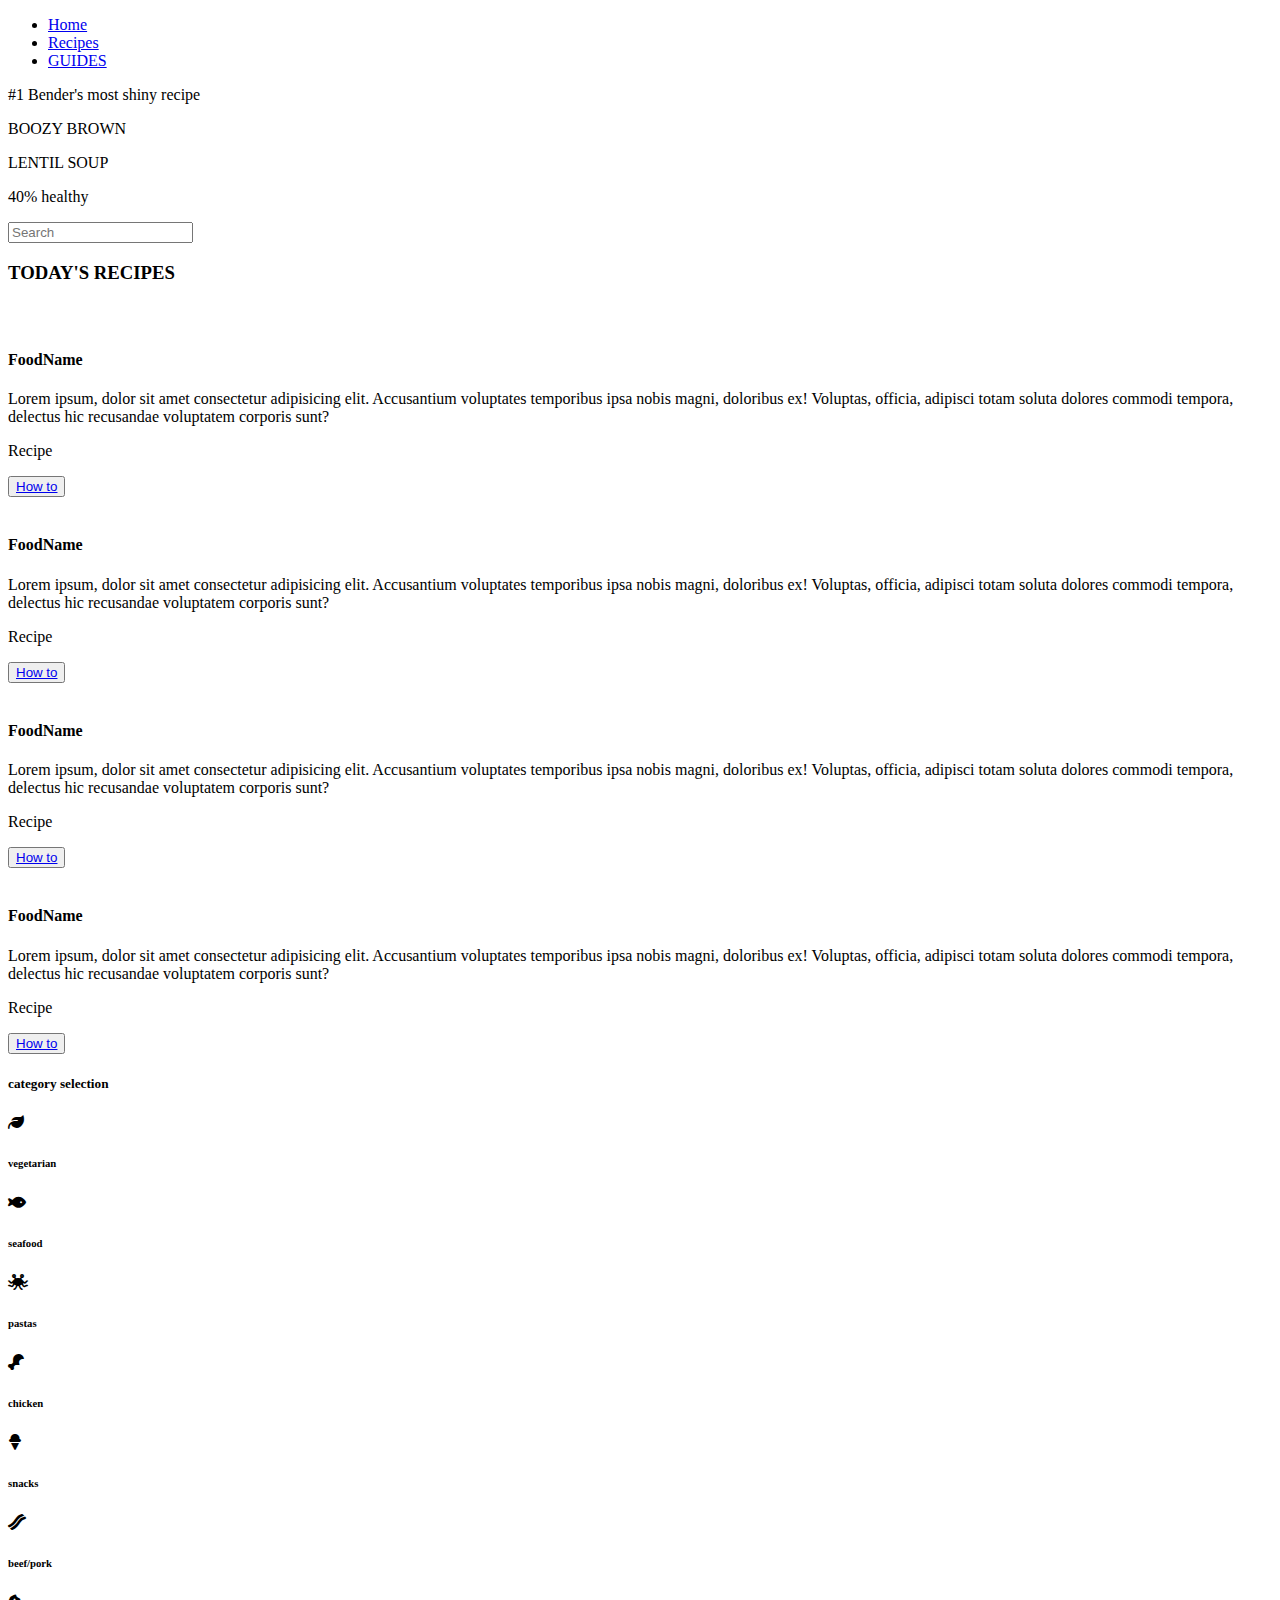
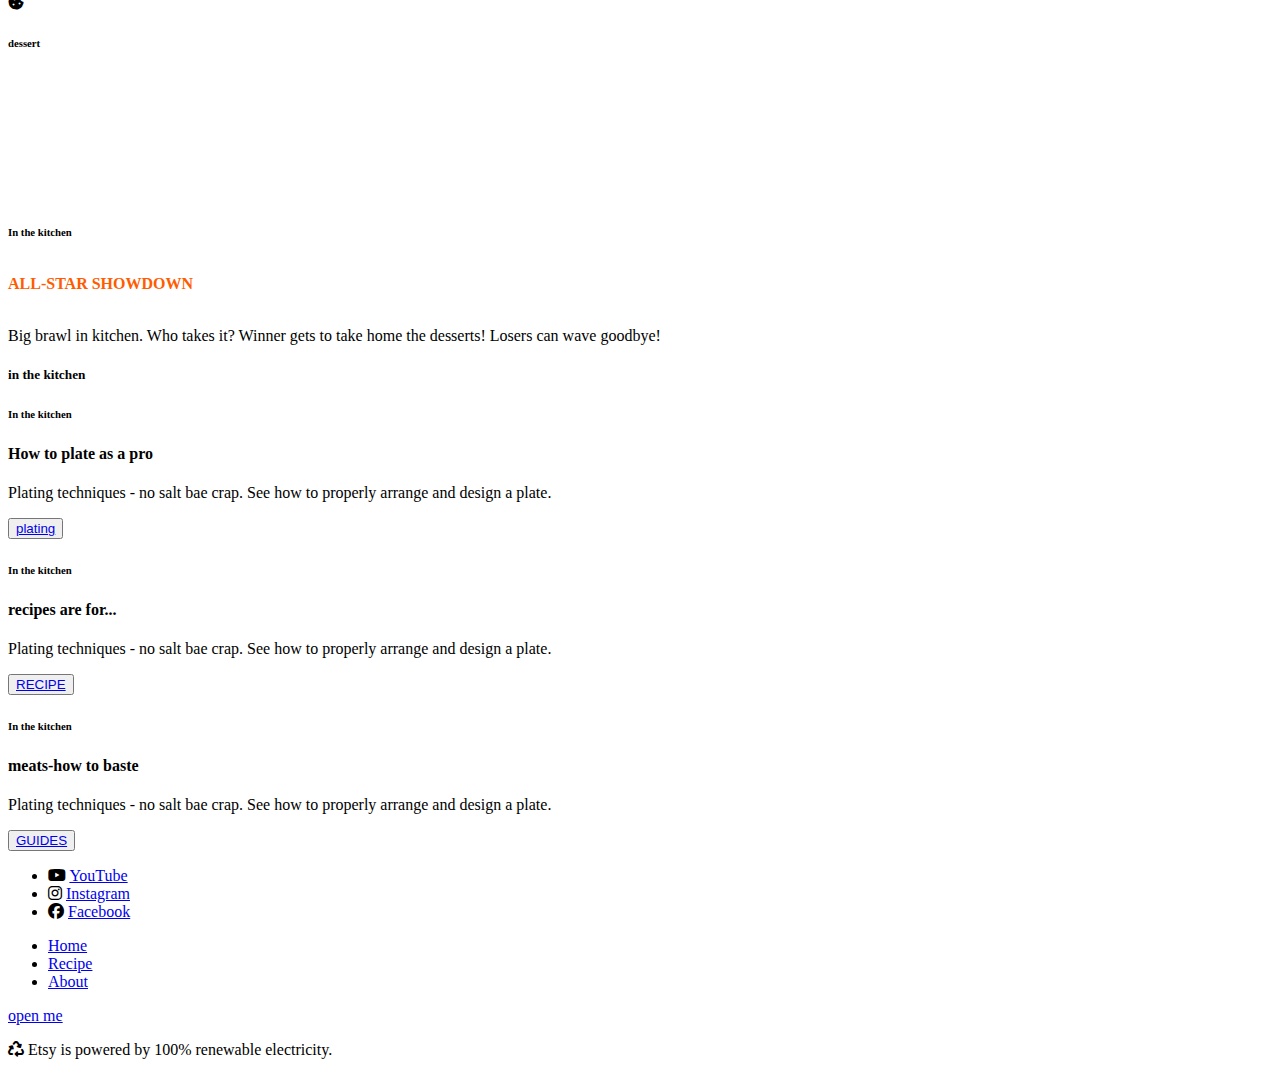
==== guide.html @ 776602d6 "Add files via upload" ====
<!DOCTYPE html>
<html lang="en">

<head>
    <meta charset="UTF-8">
    <meta name="viewport" content="width=device-width, initial-scale=1.0">
    <title>Document</title>
    <link rel="stylesheet" href="css/style.css">
    <link rel="stylesheet" href="https://cdnjs.cloudflare.com/ajax/libs/font-awesome/6.6.0/css/all.min.css">
</head>

<body>

    <div class="container">
        <nav class="navigation">
            <div class="menu-container">
                <ul>
                    <li>
                        <a href="index.html">Home</a>
                    </li>
                    <li>
                        <a href="subpage.html">Recipes</a>
                    <li>
                        <a href="guide.html">GUIDES</a>
                    </li>
                    </li>
                </ul>
            </div>
        </nav>

        <section class="hero">
            <div class="hero-container">
                <div class="hero-text">
                    <p class="hero-text-smallest">#1 Bender's most shiny recipe</p>
                    <p class="hero-text-medium">BOOZY BROWN</p>
                    <p class="hero-text-large">LENTIL SOUP</p>
                    <p class="hero-text-smallest">40% healthy</p>

                </div>
                <div class="hero-search">
                    <input type="search" name="" class="search-input" placeholder="Search">
                    <!--at the beginning it will have an id that we change to class-->
                </div>
            </div>
        </section>

        <section class="todays_recipes">
            <div class="todays_recipes_headline">
                <h3 style="padding: 0 0 9px 0;">TODAY'S RECIPES</h3>
            </div>
            <div class="todays_recipes_content">
                <div class="todays_recipes_content_block">
                    <div class="todays_recipes_content_block_image">
                        <img src="https://picsum.photos/300/175" alt="">
                    </div>
                    <div class="todays_recipes_content_block_text">
                        <div class="todays_recipes_content_block_text_top">
                            <h4>FoodName</h4>
                            <p>Lorem ipsum, dolor sit amet consectetur adipisicing elit. Accusantium voluptates
                                temporibus ipsa nobis magni, doloribus ex! Voluptas, officia, adipisci totam soluta
                                dolores commodi tempora, delectus hic recusandae voluptatem corporis sunt?</p>
                        </div>
                        <div class="todays_recipes_content_block_text_bottom">
                            <div class="todays_recipes_content_block_bottom_area">
                                <div class="todays_recipes_content_block_bottom_area_left" data-category="seafood">
                                    <p data-category="seafood" id="cat-test"></p>
                                    <p style="color: black;">Recipe</p>
                                </div>
                                <div class="todays_recipes_content_block_bottom_area_right">
                                    <button>
                                        <a href="#">How to</a>
                                    </button>
                                </div>
                            </div>
                        </div>
                    </div>
                </div>
                <div class="todays_recipes_content_block">
                    <div class="todays_recipes_content_block_image">
                        <img src="https://picsum.photos/300/175" alt="">
                    </div>
                    <div class="todays_recipes_content_block_text">
                        <div class="todays_recipes_content_block_text_top">
                            <h4>FoodName</h4>
                            <p>Lorem ipsum, dolor sit amet consectetur adipisicing elit. Accusantium voluptates
                                temporibus ipsa nobis magni, doloribus ex! Voluptas, officia, adipisci totam soluta
                                dolores commodi tempora, delectus hic recusandae voluptatem corporis sunt?</p>
                        </div>
                        <div class="todays_recipes_content_block_text_bottom">
                            <div class="todays_recipes_content_block_bottom_area">
                                <div class="todays_recipes_content_block_bottom_area_left"data-category="chicken">
                                    <p data-category="chicken" id="cat-test"></p>
                                    <p style="color: black;">Recipe</p>
                                </div>
                                <div class="todays_recipes_content_block_bottom_area_right">
                                    <button>
                                        <a href="#">How to</a>
                                    </button>
                                </div>
                            </div>
                        </div>
                    </div>
                </div>
                <div class="todays_recipes_content_block">
                    <div class="todays_recipes_content_block_image">
                        <img src="https://picsum.photos/300/175" alt="">
                    </div>
                    <div class="todays_recipes_content_block_text">
                        <div class="todays_recipes_content_block_text_top">
                            <h4>FoodName</h4>
                            <p>Lorem ipsum, dolor sit amet consectetur adipisicing elit. Accusantium voluptates
                                temporibus ipsa nobis magni, doloribus ex! Voluptas, officia, adipisci totam soluta
                                dolores commodi tempora, delectus hic recusandae voluptatem corporis sunt?</p>
                        </div>
                        <div class="todays_recipes_content_block_text_bottom">
                            <div class="todays_recipes_content_block_bottom_area">
                                <div class="todays_recipes_content_block_bottom_area_left" data-category="dessert">
                                    <p data-category="dessert" id="cat-test"></p>
                                    <p style="color: black;">Recipe</p>
                                </div>
                                <div class="todays_recipes_content_block_bottom_area_right">
                                    <button>
                                        <a href="#">How to</a>
                                    </button>
                                </div>
                            </div>
                        </div>
                    </div>
                </div>
                <div class="todays_recipes_content_block">
                    <div class="todays_recipes_content_block_image">
                        <img src="https://picsum.photos/300/175" alt="">
                    </div>
                    <div class="todays_recipes_content_block_text">
                        <div class="todays_recipes_content_block_text_top">
                            <h4>FoodName</h4>
                            <p>Lorem ipsum, dolor sit amet consectetur adipisicing elit. Accusantium voluptates
                                temporibus ipsa nobis magni, doloribus ex! Voluptas, officia, adipisci totam soluta
                                dolores commodi tempora, delectus hic recusandae voluptatem corporis sunt?</p>
                        </div>
                        <div class="todays_recipes_content_block_text_bottom">
                            <div class="todays_recipes_content_block_bottom_area">
                                <div class="todays_recipes_content_block_bottom_area_left"data-category="meats">
                                    <p data-category="meats" id="cat-test"></p>
                                    <p style="color: black;">Recipe</p>
                                </div>
                                <div class="todays_recipes_content_block_bottom_area_right">
                                    <button>
                                        <a href="#">How to</a>
                                    </button>
                                </div>
                            </div>
                        </div>
                    </div>
                </div>
            </div>
        </section>

        <section class="categories">
            <div class="categories_headline">
                <h5>category selection</h5>
            </div>
            <div class="categories_content">
                <div class="categories_content_block">
                    <div class="categories_content_block_icon">
                    <i class="fa-solid fa-leaf"id="vegetarian-icon"></i>
                    </div>
                    <div class="categories_content_block_text">
                        <h6 data-category="vegetarian">vegetarian</h6>
                    </div>
                </div>        
                    <div class="categories_content_block">
                        <div class="categories_content_block_icon">
                        <i class="fa-solid fa-fish"id="seafood-icon"></i>
                        </div>
                        <div class="categories_content_block_text">
                            <h6 data-category="seafood">seafood</h6>
                        </div>
                    </div>
                    <div class="categories_content_block">
                        <div class="categories_content_block_icon">
                        <i class="fa-solid fa-spaghetti-monster-flying"id="pastas-icon"></i>
                        </div>
                        <div class="categories_content_block_text">
                            <h6 data-category="pastas">pastas</h6>
                        </div>
                    </div>
                    <div class="categories_content_block">
                        <div class="categories_content_block_icon">
                        <i class="fa-solid fa-drumstick-bite"id="chicken-icon"></i>
                        </div>
                        <div class="categories_content_block_text">
                            <h6 data-category="chicken">chicken</h6>
                        </div>
                    </div>
                    <div class="categories_content_block">
                        <div class="categories_content_block_icon">
                        <i class="fa-solid fa-ice-cream"id="snacks-icon"></i>
                        </div>
                        <div class="categories_content_block_text">
                            <h6 data-category="snacks">snacks</h6>
                        </div>
                    </div>
                    <div class="categories_content_block">
                        <div class="categories_content_block_icon">
                        <i class="fa-solid fa-bacon"id="meat-icon"></i>
                        </div>
                        <div class="categories_content_block_text">
                            <h6 data-category="meat">beef/pork</h6>
                        </div>
                    </div>
                    <div class="categories_content_block">
                        <div class="categories_content_block_icon">
                            <i class="fa-solid fa-cookie-bite"id="dessert-icon"></i>
                        </div>
                        <div class="categories_content_block_text">
                            <h6 data-category="dessert">dessert</h6>
                        </div>
                    </div>
            </div>
        </section>

        <div style="padding: 4rem;"></div>

        <section class="content_image">
            <div class="content_container">
                <div class="content_image_text_box">
                    <h6 style="padding: 0 0 12px 0;">In the kitchen</h6>
                    <h4 style="padding: 0 0 12px 0; color: #FF5C00;">ALL-STAR SHOWDOWN</h4>
                    <p>Big brawl in kitchen. Who takes it? 
                        Winner gets to take home the desserts! 
                        Losers can wave goodbye! </p>
                </div>
            </div>
        </section>

        <!-- kitchen -->
        <section class="kitchen_area">

            <!-- headline -->
            <div class="kitchen_area_headline">
                <h5>in the kitchen</h5>
            </div>

            <!-- content -->
            <div class="kitchen_area_content">
                <div class="kitchen_area_content_block">
                    <div class="kitchen_area_content_block_text">
                            <h6>In the kitchen</h6>
                            <h4>How to plate as a pro</h4>
                            <p>Plating techniques - no salt bae crap. 
                                See how to properly arrange and design
                                a plate.</p>
                    </div>
                    <div class="todays_recipes_content_block_bottom_area_right">
                        <button>
                            <a href="#">plating</a>
                        </button>
                    </div> 
                </div>
            

                <div class="kitchen_area_content_block" id="img-kitchen"></div>

                <div class="kitchen_area_content_block" id="img-kitchen"></div>

                <div class="kitchen_area_content_block">
                    <div class="kitchen_area_content_block_text">
                        <div class="todays_recipes_content_block_text_top">
                            <h6>In the kitchen</h6>
                            <h4>recipes are for...</h4>
                            <p>Plating techniques - no salt bae crap. 
                                See how to properly arrange and design
                                a plate.</p>
                        </div>
                    </div>

                    <div class="todays_recipes_content_block_bottom_area_right">
                        <button>
                            <a href="#">RECIPE</a>
                        </button>
                    </div> 
                </div>

                <div class="kitchen_area_content_block">
                    <div class="kitchen_area_content_block_text">
                        <div class="todays_recipes_content_block_text_top">
                            <h6>In the kitchen</h6>
                            <h4>meats-how to baste</h4>
                            <p>Plating techniques - no salt bae crap. 
                                See how to properly arrange and design
                                a plate.</p>
                        </div>
                    </div>

                    <div class="todays_recipes_content_block_bottom_area_right">
                        <button>
                            <a href="#">GUIDES</a>
                        </button>
                    </div> 
                </div>

                <div class="kitchen_area_content_block" id="img-kitchen"></div>
            </div>
        </section>

        <footer>
            <div class="footer_left">
                <div class="footer_left_some">
                    <ul>
                        <li>
                            <i class="fa-brands fa-youtube"></i>
                            <a href="#">YouTube</a>
                        </li>
                        <li>
                            <i class="fa-brands fa-instagram"></i>
                            <a href="#">Instagram</a>
                        <li>
                            <i class="fa-brands fa-facebook"></i>
                            <a href="#">Facebook</a>
                        </li>
                        </li>
                    </ul>
                </div>
                <div class="footer_left_text">
                    <ul>
                        <li>
                            <a href="#">Home</a>
                        </li>
                        <li>
                            <a href="#">Recipe</a>
                        <li>
                            <a href="#">About</a>
                        </li>
                        </li>
                    </ul>
                </div>
            </div>
            <div class="footer_right">
                <p>
                    <a href="https://open.spotify.com/album/6Xuu2z00jxRPZei4IJ9neK">open me</a>
                </p>
                <p>
                    <i class="fa-solid fa-recycle"></i>
                     Etsy is powered by 100% renewable electricity.
                </p>
                </div>
            </div>
        </footer>

    </div>
</body>

</html>
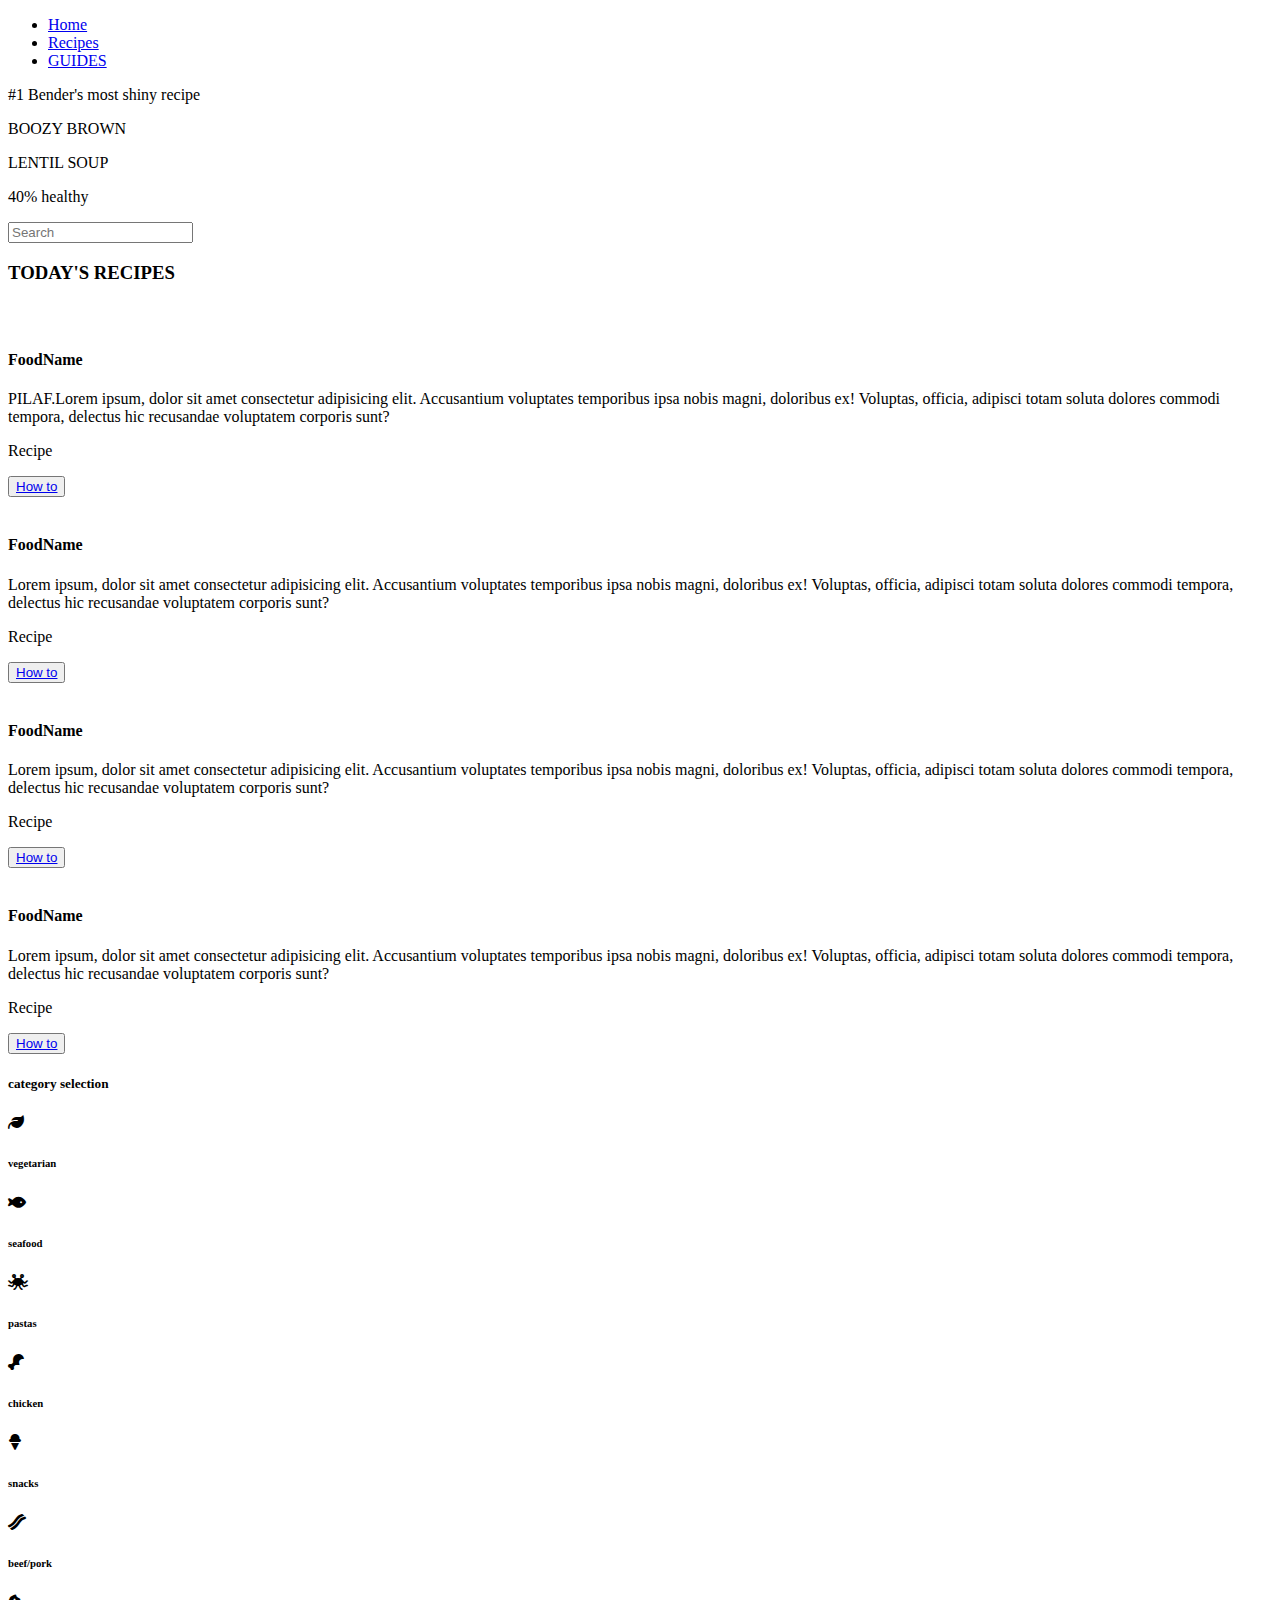
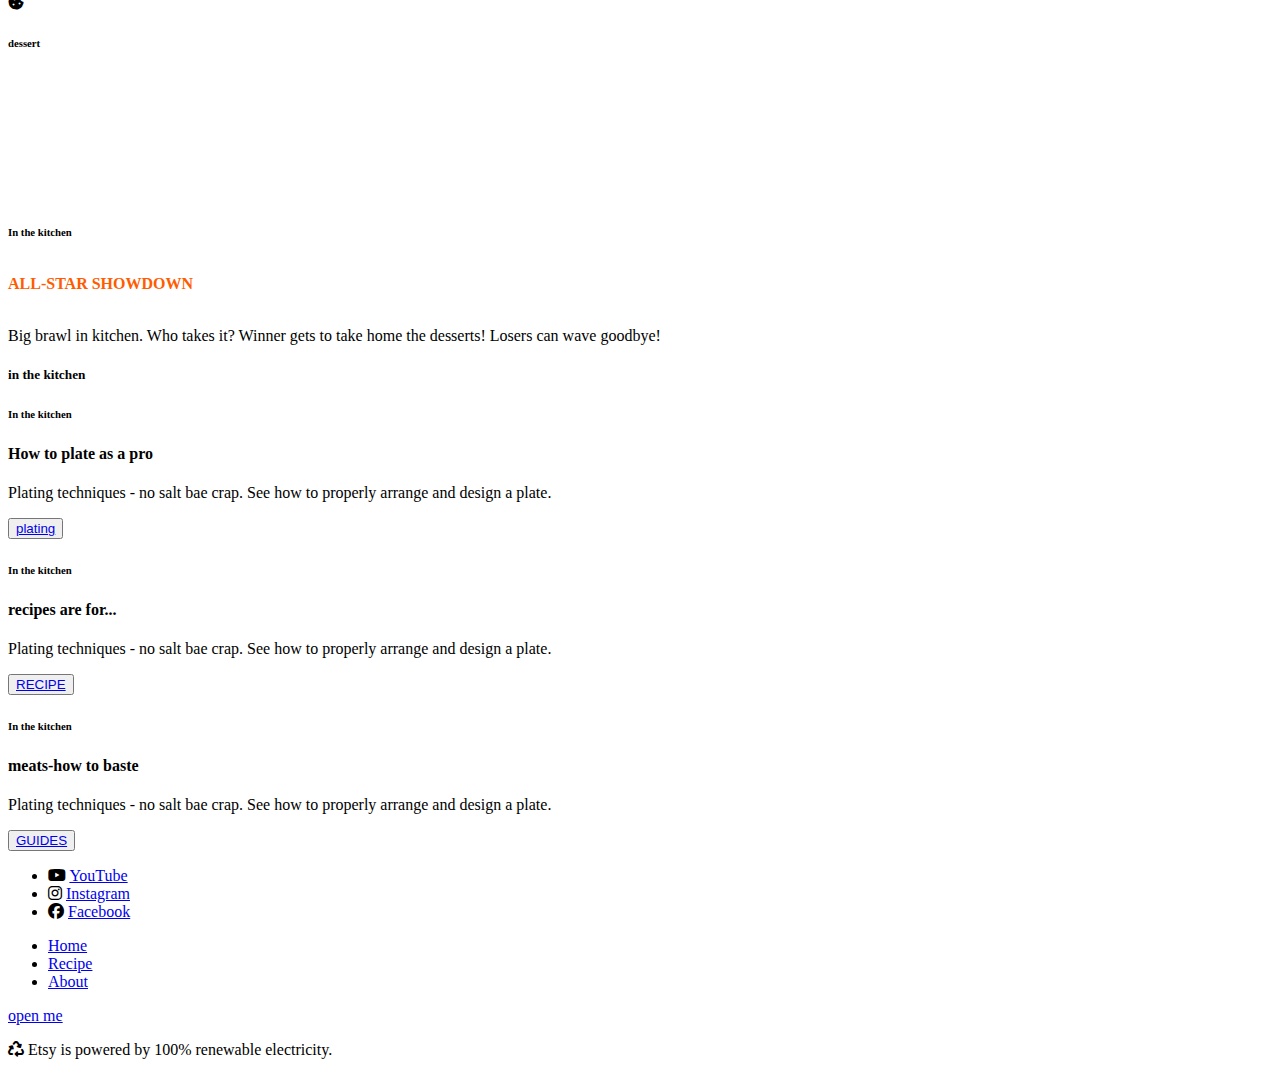
==== commit cbb90147: "change" ====
--- a/guide.html
+++ b/guide.html
@@ -56,7 +56,7 @@
                     <div class="todays_recipes_content_block_text">
                         <div class="todays_recipes_content_block_text_top">
                             <h4>FoodName</h4>
-                            <p>Lorem ipsum, dolor sit amet consectetur adipisicing elit. Accusantium voluptates
+                            <p>PILAF.Lorem ipsum, dolor sit amet consectetur adipisicing elit. Accusantium voluptates
                                 temporibus ipsa nobis magni, doloribus ex! Voluptas, officia, adipisci totam soluta
                                 dolores commodi tempora, delectus hic recusandae voluptatem corporis sunt?</p>
                         </div>
